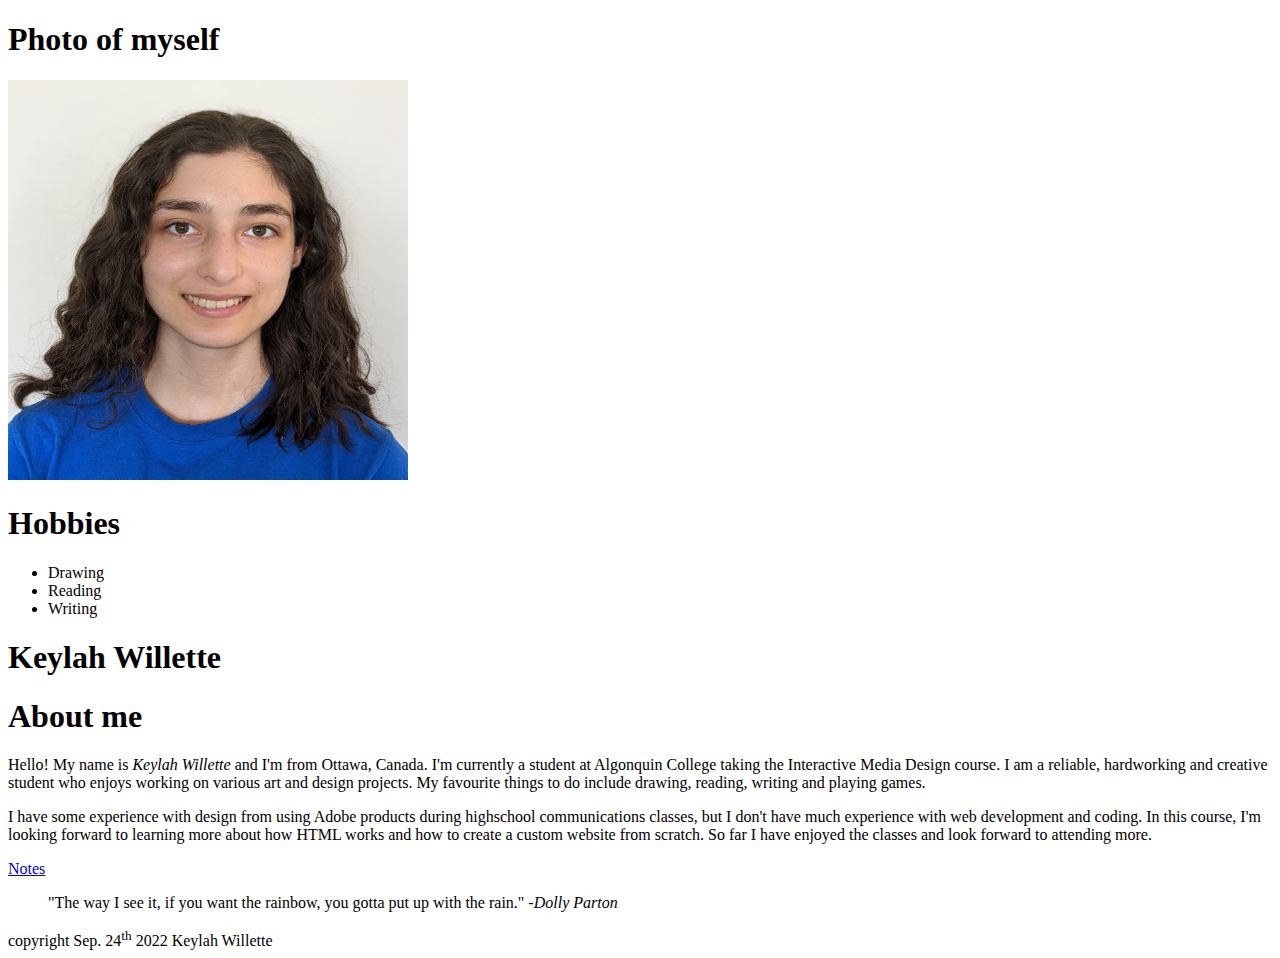
==== html-assignment/index.html @ 4eb5e6f0 "adds navagation to notes.html" ====
<!DOCTYPE html>
<html lang="en">
<head>
    <meta charset="UTF-8">
    <meta http-equiv="X-UA-Compatible" content="IE=edge">
    <meta name="viewport" content="width=device-width, initial-scale=1.0">
    <title>About me</title>
</head>
<body>
    <div>
        <h1>Photo of myself</h1>
        <img src="images/Keylah_2022.jpg" width="400" height="400" alt="keylah willette">
    </div>
    <div>
        <header>
            <h1>Hobbies</h1>
            <ul>
                <li>Drawing</li>
                <li>Reading</li>
                <li>Writing</li>
            </ul>
        </header>
    </div>
    <header>
        <h1>Keylah Willette</h1>
    </header>
    <div>
        <h1>About me</h1>
    </div>
    <p>
        Hello! My name is <em>Keylah Willette </em>and I'm from Ottawa, Canada. I'm currently a student at Algonquin College taking the Interactive Media Design course. I am a reliable, hardworking and creative student who enjoys working on various art and design projects. My favourite things to do include drawing, reading, writing and playing games. 
    </p>
    <p>
        I have some experience with design from using Adobe products during highschool communications classes, but I don't have much experience with web development and coding. In this course, I'm looking forward to learning more about how <abbr>HTML</abbr> works and how to create a custom website from scratch. So far I have enjoyed the classes and look forward to attending more.
    </p>
    <p>
        <a href="notes.html">Notes</a>
    </p>
    <blockquote>"The way I see it, if you want the rainbow, you gotta put up with the rain." -<cite>Dolly Parton</cite></blockquote>
    <footer>copyright Sep. 24<sup>th</sup> 2022 Keylah Willette</footer>
</body>
</html>
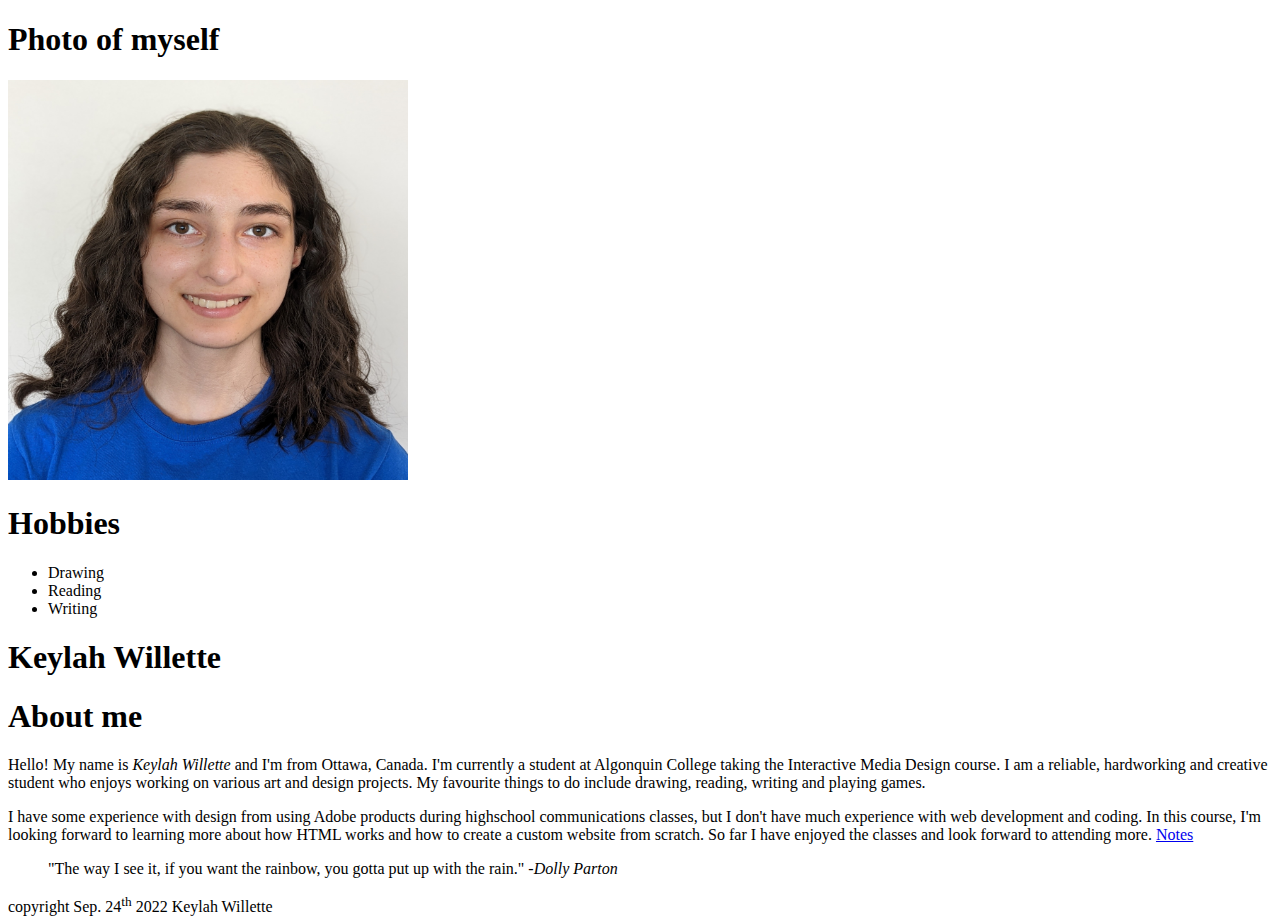
==== commit fc865a54: "updates notes.html location" ====
--- a/html-assignment/index.html
+++ b/html-assignment/index.html
@@ -31,10 +31,7 @@
         Hello! My name is <em>Keylah Willette </em>and I'm from Ottawa, Canada. I'm currently a student at Algonquin College taking the Interactive Media Design course. I am a reliable, hardworking and creative student who enjoys working on various art and design projects. My favourite things to do include drawing, reading, writing and playing games. 
     </p>
     <p>
-        I have some experience with design from using Adobe products during highschool communications classes, but I don't have much experience with web development and coding. In this course, I'm looking forward to learning more about how <abbr>HTML</abbr> works and how to create a custom website from scratch. So far I have enjoyed the classes and look forward to attending more.
-    </p>
-    <p>
-        <a href="notes.html">Notes</a>
+        I have some experience with design from using Adobe products during highschool communications classes, but I don't have much experience with web development and coding. In this course, I'm looking forward to learning more about how <abbr>HTML</abbr> works and how to create a custom website from scratch. So far I have enjoyed the classes and look forward to attending more. <a href="notes.html">Notes</a>
     </p>
     <blockquote>"The way I see it, if you want the rainbow, you gotta put up with the rain." -<cite>Dolly Parton</cite></blockquote>
     <footer>copyright Sep. 24<sup>th</sup> 2022 Keylah Willette</footer>
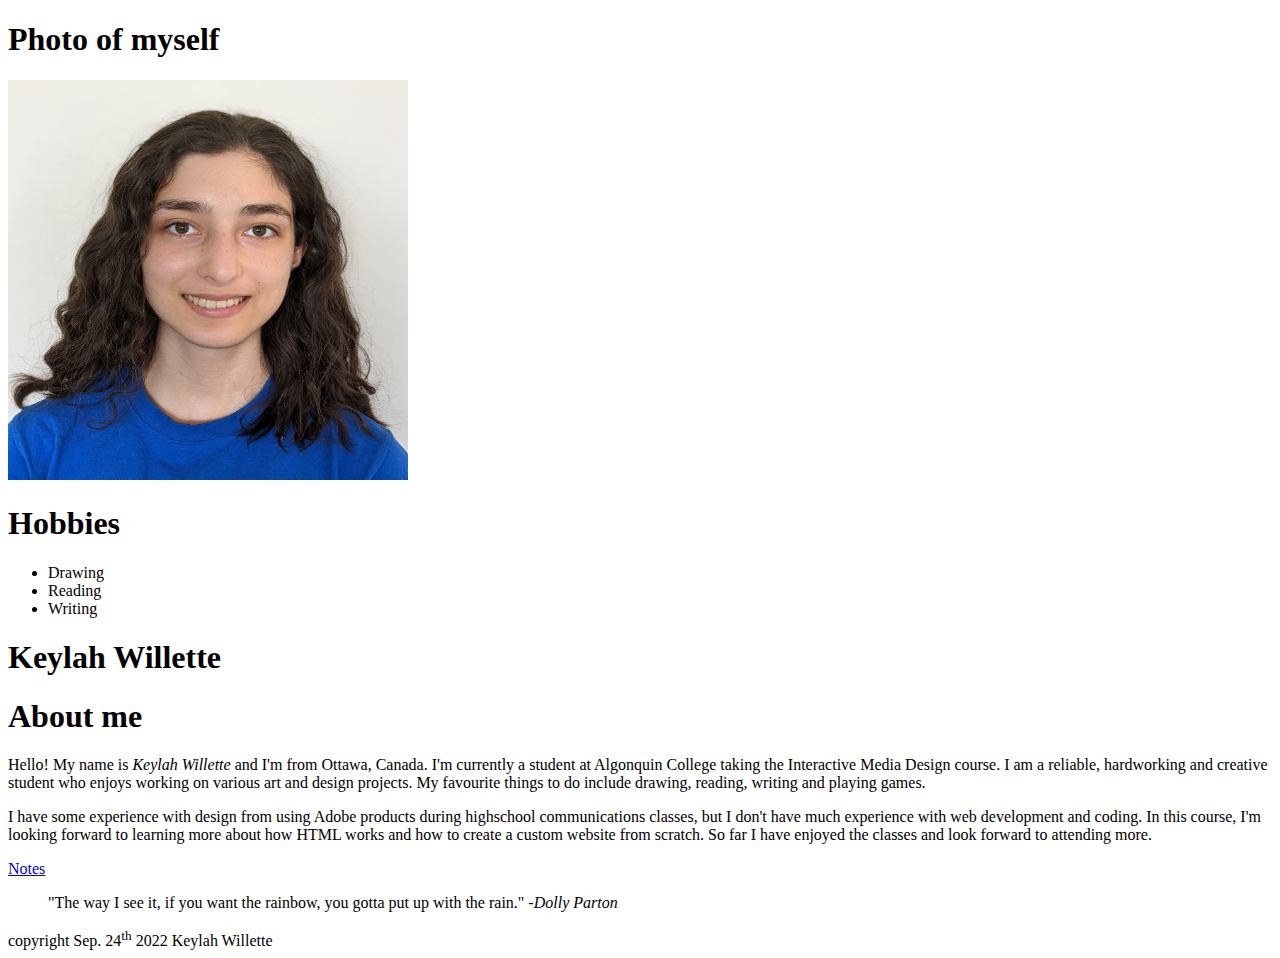
==== commit 6336bff2: "updates notes.html location" ====
--- a/html-assignment/index.html
+++ b/html-assignment/index.html
@@ -31,8 +31,9 @@
         Hello! My name is <em>Keylah Willette </em>and I'm from Ottawa, Canada. I'm currently a student at Algonquin College taking the Interactive Media Design course. I am a reliable, hardworking and creative student who enjoys working on various art and design projects. My favourite things to do include drawing, reading, writing and playing games. 
     </p>
     <p>
-        I have some experience with design from using Adobe products during highschool communications classes, but I don't have much experience with web development and coding. In this course, I'm looking forward to learning more about how <abbr>HTML</abbr> works and how to create a custom website from scratch. So far I have enjoyed the classes and look forward to attending more. <a href="notes.html">Notes</a>
+        I have some experience with design from using Adobe products during highschool communications classes, but I don't have much experience with web development and coding. In this course, I'm looking forward to learning more about how <abbr>HTML</abbr> works and how to create a custom website from scratch. So far I have enjoyed the classes and look forward to attending more.
     </p>
+    <p> <a href="notes.html">Notes</a> </p>
     <blockquote>"The way I see it, if you want the rainbow, you gotta put up with the rain." -<cite>Dolly Parton</cite></blockquote>
     <footer>copyright Sep. 24<sup>th</sup> 2022 Keylah Willette</footer>
 </body>
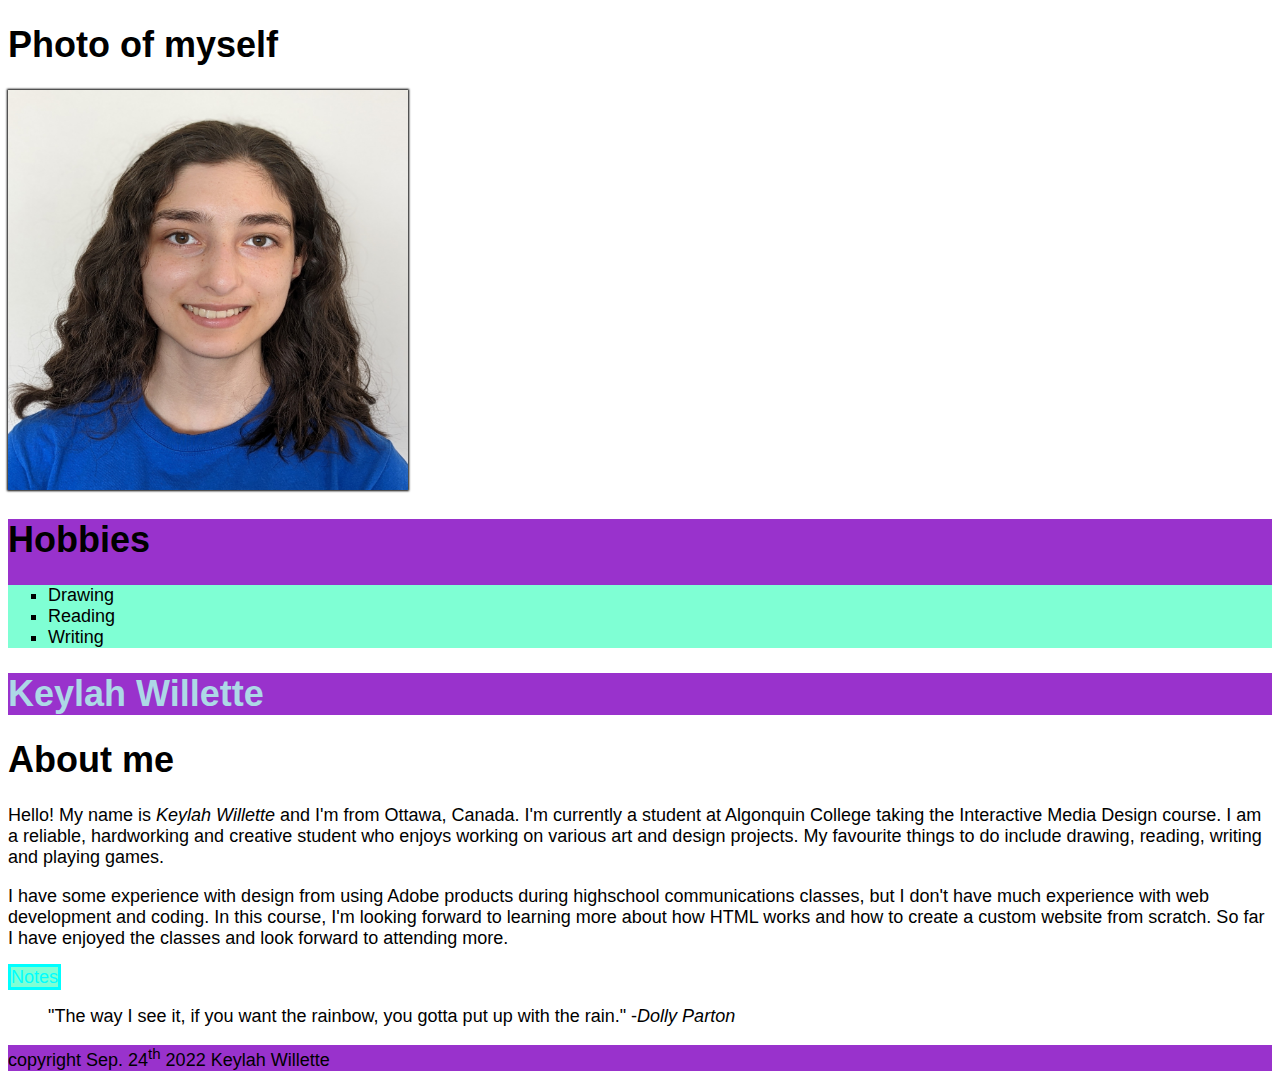
==== commit 39075527: "adds colour and font to index.html" ====
--- a/html-assignment/index.html
+++ b/html-assignment/index.html
@@ -5,23 +5,24 @@
     <meta http-equiv="X-UA-Compatible" content="IE=edge">
     <meta name="viewport" content="width=device-width, initial-scale=1.0">
     <title>About me</title>
+    <link href="css/main.css" rel="stylesheet">
 </head>
 <body>
     <div>
         <h1>Photo of myself</h1>
-        <img src="images/Keylah_2022.jpg" width="400" height="400" alt="keylah willette">
+        <img id="my-image" src="images/Keylah_2022.jpg" width="400" height="400" alt="keylah willette">
     </div>
     <div>
         <header>
             <h1>Hobbies</h1>
-            <ul>
+            <ul id="my-list">
                 <li>Drawing</li>
                 <li>Reading</li>
                 <li>Writing</li>
             </ul>
         </header>
     </div>
-    <header>
+    <header class="site-title">
         <h1>Keylah Willette</h1>
     </header>
     <div>
@@ -33,7 +34,9 @@
     <p>
         I have some experience with design from using Adobe products during highschool communications classes, but I don't have much experience with web development and coding. In this course, I'm looking forward to learning more about how <abbr>HTML</abbr> works and how to create a custom website from scratch. So far I have enjoyed the classes and look forward to attending more.
     </p>
-    <p> <a href="notes.html">Notes</a> </p>
+    <nav>
+        <a id="list" href="notes.html">Notes</a>
+    </nav>
     <blockquote>"The way I see it, if you want the rainbow, you gotta put up with the rain." -<cite>Dolly Parton</cite></blockquote>
     <footer>copyright Sep. 24<sup>th</sup> 2022 Keylah Willette</footer>
 </body>
--- a/html-assignment/css/main.css
+++ b/html-assignment/css/main.css
@@ -0,0 +1,47 @@
+body {
+    font-family: Arial, Helvetica, sans-serif;
+    font-size: 18px;
+}
+
+header, footer {
+    background-color:darkorchid
+}
+
+.site-title {
+color:lightblue
+}
+
+#my-image {
+    box-shadow: 0 0 2px 1px #000000
+}
+
+#my-list {
+    list-style: square;
+}
+
+#my-list:nth-child(2) {
+    background-color:aquamarine
+}
+
+#list {
+    background-color: aquamarine;
+    
+    border: solid;
+}
+
+/* attribute selector */
+a[href="notes.html"] {
+    text-decoration: none;
+}
+
+/* pseudo class */
+a:link {
+    color: aqua;
+    text-decoration: none;
+}
+
+a:hover, a:active {
+    text-decoration: none;
+    color: pink;
+    background-color:pink
+}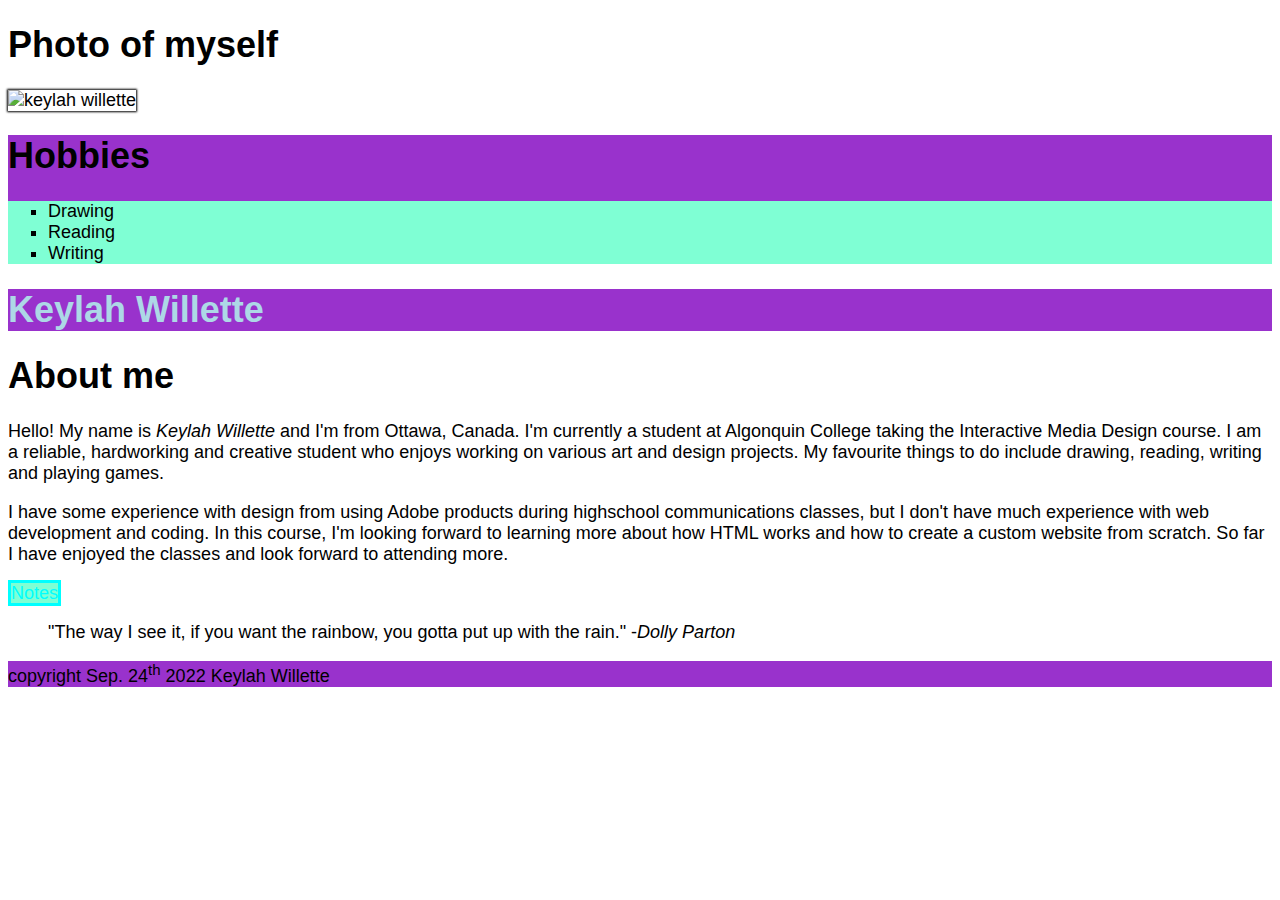
==== commit 71a497d2: "links css to notes.html" ====
--- a/html-assignment/index.html
+++ b/html-assignment/index.html
@@ -10,7 +10,7 @@
 <body>
     <div>
         <h1>Photo of myself</h1>
-        <img id="my-image" src="images/Keylah_2022.jpg" width="400" height="400" alt="keylah willette">
+        <img id="my-image" src="images/keylah_2022.jpg" width="400" height="400" alt="keylah willette">
     </div>
     <div>
         <header>
--- a/html-assignment/css/main.css
+++ b/html-assignment/css/main.css
@@ -42,6 +42,6 @@
 
 a:hover, a:active {
     text-decoration: none;
-    color: pink;
-    background-color:pink
+    color: hotpink;
+    background-color:hotpink
 }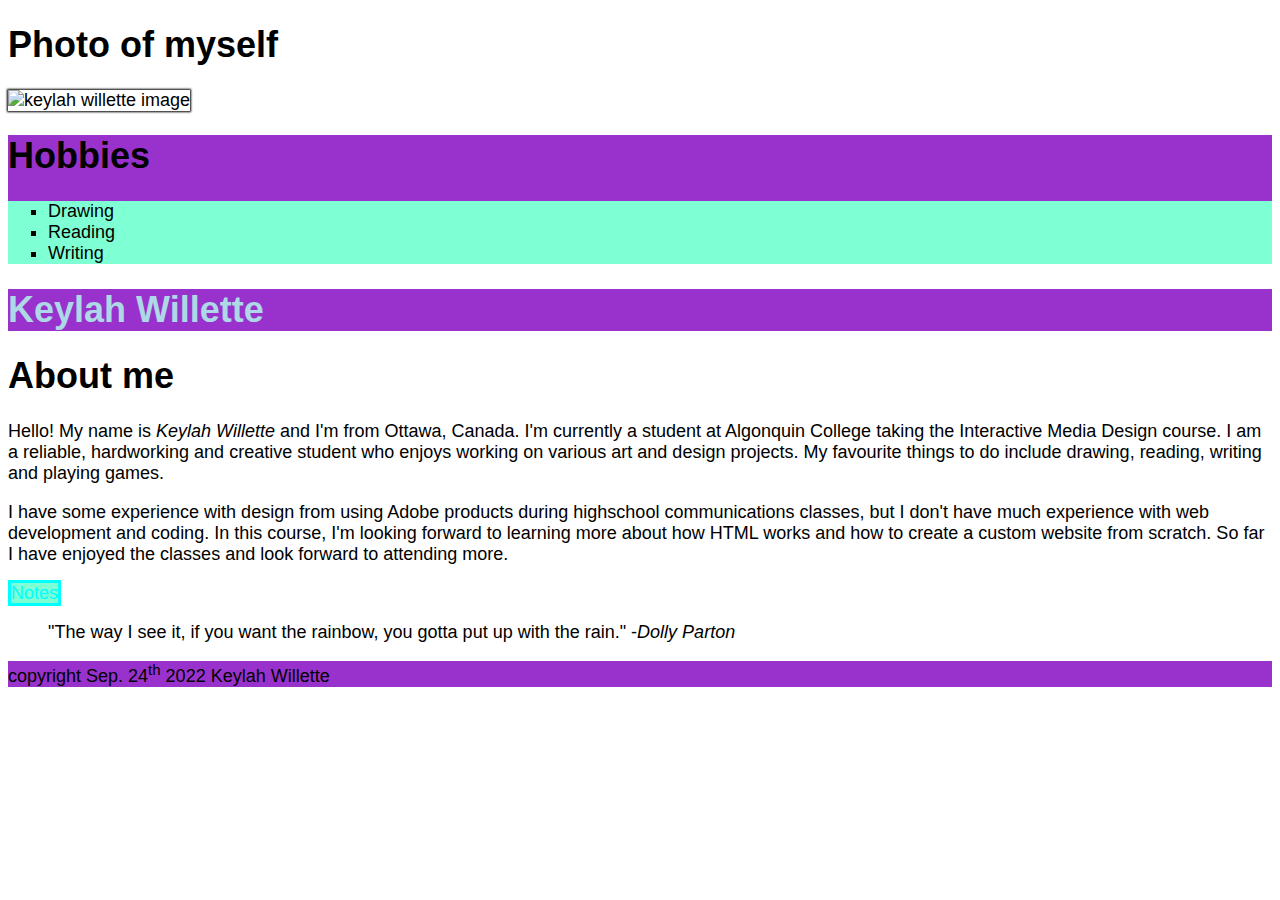
==== commit f873a621: "updates image alt" ====
--- a/html-assignment/index.html
+++ b/html-assignment/index.html
@@ -10,7 +10,7 @@
 <body>
     <div>
         <h1>Photo of myself</h1>
-        <img id="my-image" src="images/keylah_2022.jpg" width="400" height="400" alt="keylah willette">
+        <img id="my-image" src="images/keylah_2022.jpg" width="400" height="400" alt="keylah willette image">
     </div>
     <div>
         <header>
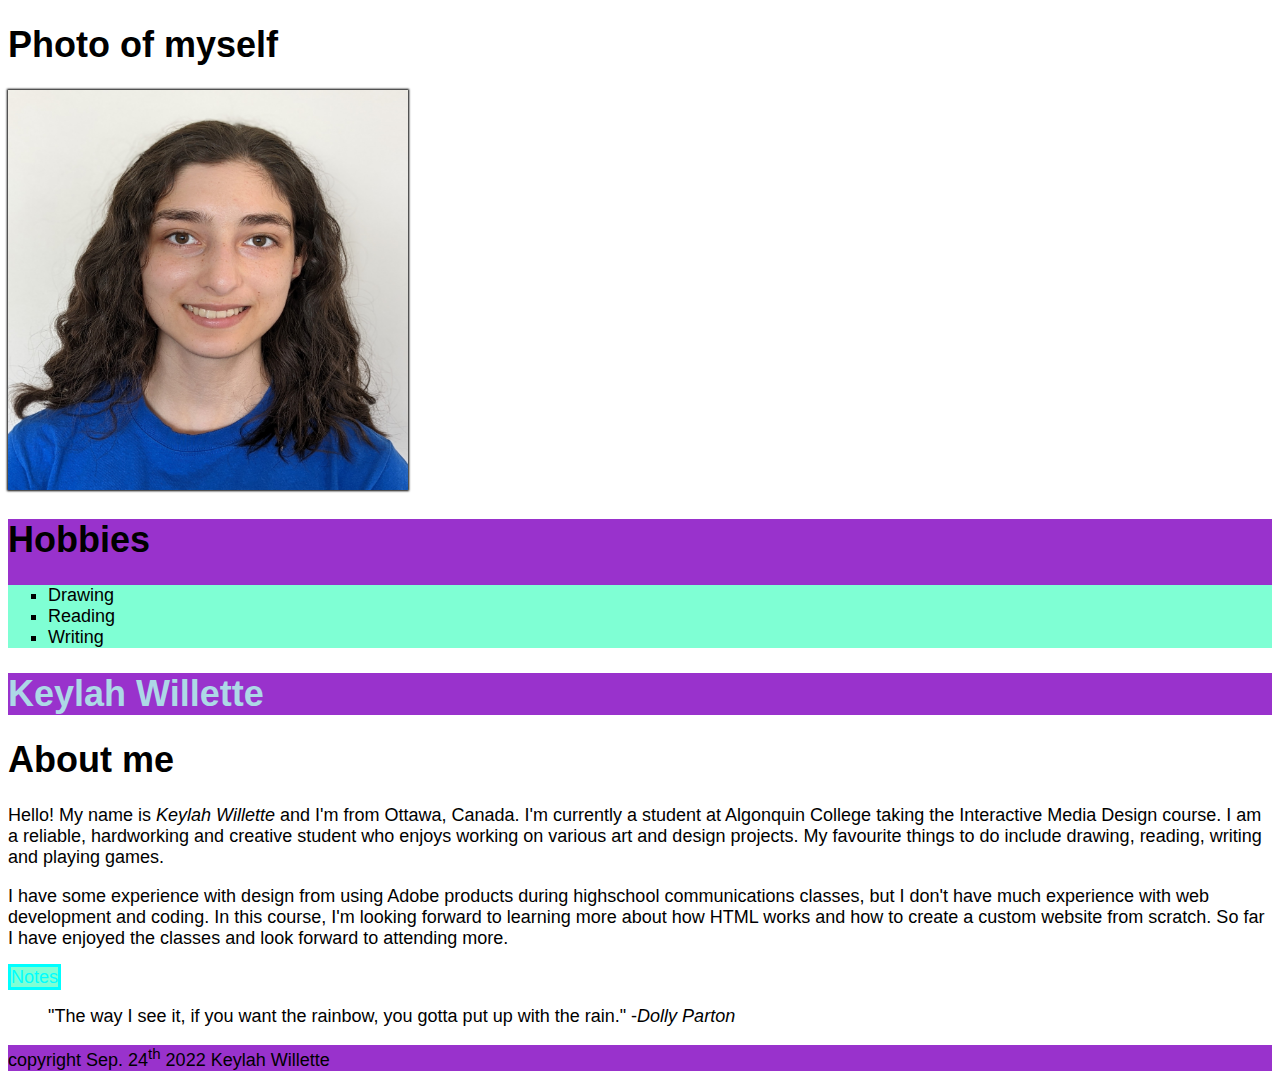
==== commit 4b9548c9: "changes image name" ====
--- a/html-assignment/index.html
+++ b/html-assignment/index.html
@@ -10,7 +10,7 @@
 <body>
     <div>
         <h1>Photo of myself</h1>
-        <img id="my-image" src="images/keylah_2022.jpg" width="400" height="400" alt="keylah willette image">
+        <img src="images/Keylah_2022.jpg" id="my-image" width="400" height="400" alt="keylah willette image">
     </div>
     <div>
         <header>
